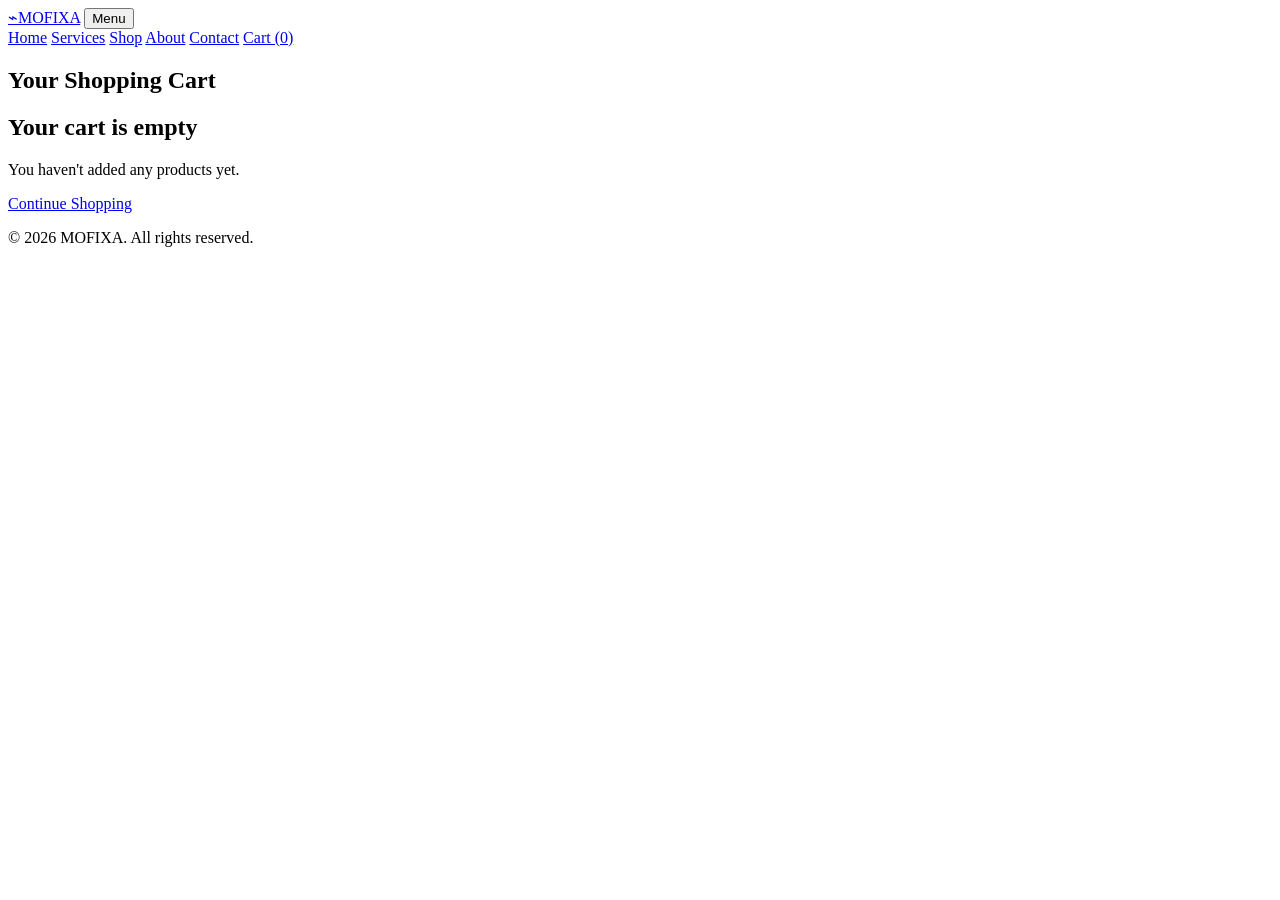
==== cart.html @ e689420d "Add files via upload" ====
<!DOCTYPE html>
<html lang="en">

<head>
    <meta charset="UTF-8">
    <meta name="viewport" content="width=device-width, initial-scale=1.0">
    <title>Shopping Cart | MOFIXA</title>
    <link rel="stylesheet" href="css/style.css">
</head>

<body>

    <header class="site-header">

        <a class="logo" href="index.html#top" aria-label="MOFIXA home"><span class="logo-icon">⌁</span><span>MOFIXA</span></a>

        <button class="menu-button" type="button" aria-expanded="false" aria-controls="site-navigation">Menu</button>

        <nav class="site-navigation" id="site-navigation">
            <a href="index.html#top">Home</a>
            <a href="index.html#services">Services</a>
            <a href="index.html#shop">Shop</a>
            <a href="index.html#about">About</a>
            <a href="index.html#contact">Contact</a>
            <a href="cart.html">
                Cart (<span id="cart-count">0</span>)
            </a>
        </nav>

    </header>


    <main>

        <section class="cart-section">

            <h1>Your Shopping Cart</h1>

            <div id="cart-container" aria-live="polite">
            </div>

        </section>

    </main>

    <footer>
        <p>&copy; 2026 MOFIXA. All rights reserved.</p>
    </footer>


    <script src="products.js"></script>
    <script src="cart.js"></script>
    <script src="cart-page.js"></script>
    <script src="nav.js"></script>

    
</body>

</html>
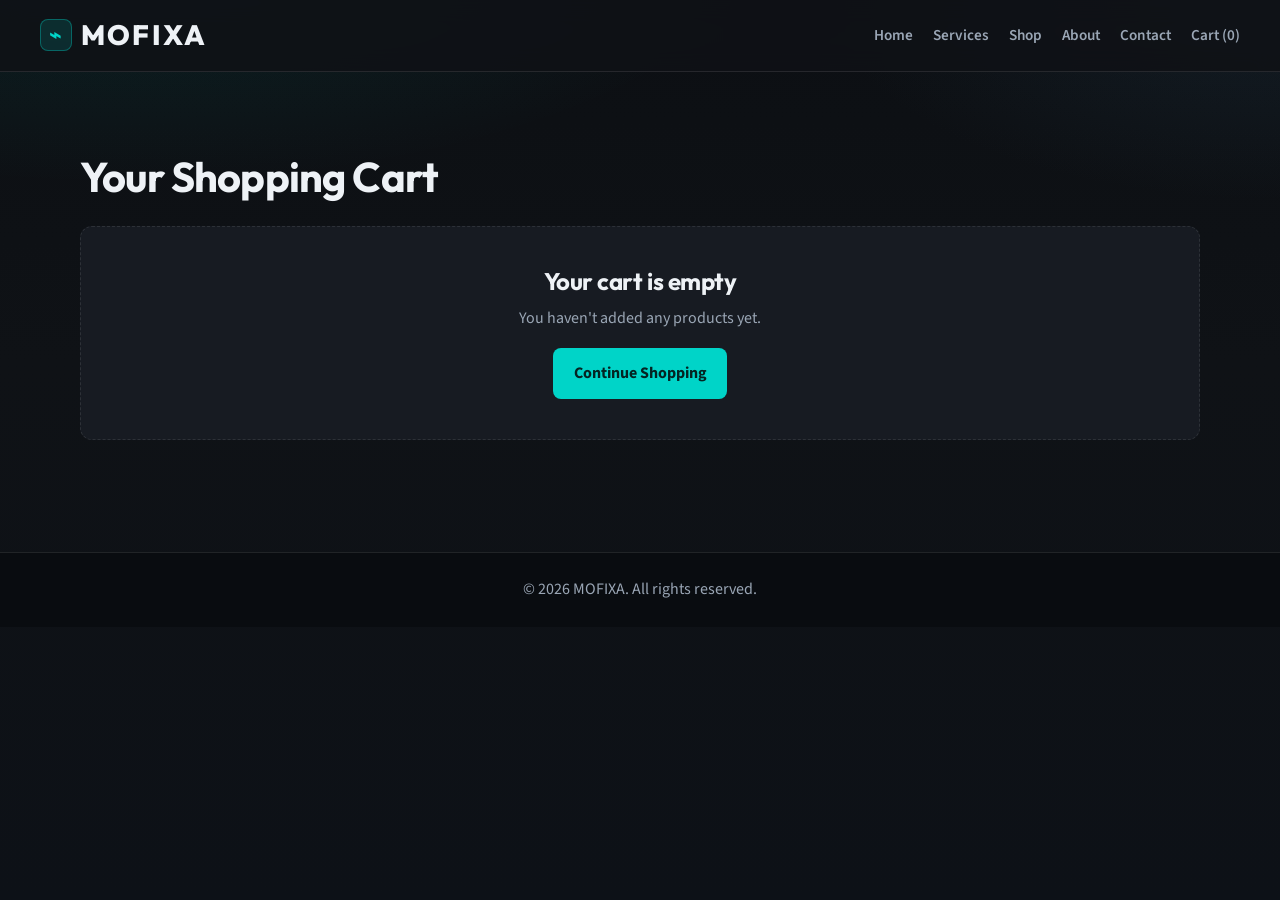
==== commit 7bb5d7a7: "Rebuild MOFIXA visuals, images, and contact path Add full charcoal/teal stylesheet, royalty-free pro" ====
--- a/cart.html
+++ b/cart.html
@@ -5,7 +5,11 @@
     <meta charset="UTF-8">
     <meta name="viewport" content="width=device-width, initial-scale=1.0">
     <title>Shopping Cart | MOFIXA</title>
+    <link rel="preconnect" href="https://fonts.googleapis.com">
+    <link rel="preconnect" href="https://fonts.gstatic.com" crossorigin>
+    <link href="https://fonts.googleapis.com/css2?family=Outfit:wght@500;700;800&family=Source+Sans+3:wght@400;600;700&display=swap" rel="stylesheet">
     <link rel="stylesheet" href="css/style.css">
+    <link rel="stylesheet" href="https://cdnjs.cloudflare.com/ajax/libs/font-awesome/6.5.2/css/all.min.css">
 </head>
 
 <body>
@@ -16,7 +20,7 @@
 
         <button class="menu-button" type="button" aria-expanded="false" aria-controls="site-navigation">Menu</button>
 
-        <nav class="site-navigation" id="site-navigation">
+        <nav class="site-navigation" id="site-navigation" aria-label="Main navigation">
             <a href="index.html#top">Home</a>
             <a href="index.html#services">Services</a>
             <a href="index.html#shop">Shop</a>
--- a/css/style.css
+++ b/css/style.css
@@ -0,0 +1,964 @@
+/* MOFIXA — clean tech-repair visual system
+   Colors: dark charcoal + electric teal accent */
+
+:root {
+    --bg: #0f1216;
+    --bg-elevated: #171b22;
+    --bg-soft: #1e242e;
+    --surface: #232a35;
+    --text: #eef2f6;
+    --text-muted: #9aa6b5;
+    --accent: #00d4c8;
+    --accent-strong: #00b8ae;
+    --accent-soft: rgba(0, 212, 200, 0.14);
+    --border: rgba(238, 242, 246, 0.1);
+    --danger: #ff6b6b;
+    --success: #3dd68c;
+    --overlay: rgba(8, 10, 14, 0.68);
+    --shadow: 0 18px 40px rgba(0, 0, 0, 0.35);
+    --radius: 12px;
+    --radius-sm: 8px;
+    --header-height: 72px;
+    --max-width: 1120px;
+    --font-display: "Outfit", "Trebuchet MS", sans-serif;
+    --font-body: "Source Sans 3", "Helvetica Neue", sans-serif;
+    --transition: 180ms ease;
+}
+
+*,
+*::before,
+*::after {
+    box-sizing: border-box;
+}
+
+html {
+    scroll-behavior: smooth;
+}
+
+body {
+    margin: 0;
+    min-height: 100vh;
+    font-family: var(--font-body);
+    color: var(--text);
+    background:
+        radial-gradient(1200px 500px at 10% -10%, rgba(0, 212, 200, 0.12), transparent 55%),
+        radial-gradient(900px 400px at 100% 0%, rgba(40, 70, 90, 0.25), transparent 50%),
+        linear-gradient(180deg, #0c0f13 0%, var(--bg) 40%, #0d1117 100%);
+    line-height: 1.6;
+}
+
+img {
+    max-width: 100%;
+    display: block;
+}
+
+a {
+    color: var(--accent);
+    text-decoration: none;
+    transition: color var(--transition), opacity var(--transition);
+}
+
+a:hover {
+    color: #7ff0e8;
+}
+
+h1,
+h2,
+h3 {
+    font-family: var(--font-display);
+    line-height: 1.2;
+    margin: 0 0 0.65rem;
+    letter-spacing: -0.02em;
+}
+
+p {
+    margin: 0 0 1rem;
+    color: var(--text-muted);
+}
+
+/* ========== Header / Nav ========== */
+
+.site-header {
+    position: sticky;
+    top: 0;
+    z-index: 100;
+    display: flex;
+    align-items: center;
+    justify-content: space-between;
+    gap: 1rem;
+    min-height: var(--header-height);
+    padding: 0.75rem clamp(1rem, 4vw, 2.5rem);
+    background: rgba(15, 18, 22, 0.88);
+    backdrop-filter: blur(12px);
+    border-bottom: 1px solid var(--border);
+}
+
+.logo {
+    display: inline-flex;
+    align-items: center;
+    gap: 0.55rem;
+    color: var(--text);
+    font-family: var(--font-display);
+    font-weight: 800;
+    font-size: clamp(1.35rem, 2.5vw, 1.75rem);
+    letter-spacing: 0.08em;
+}
+
+.logo:hover {
+    color: var(--text);
+}
+
+.logo-icon {
+    display: inline-grid;
+    place-items: center;
+    width: 2rem;
+    height: 2rem;
+    border-radius: 8px;
+    background: var(--accent-soft);
+    color: var(--accent);
+    font-size: 1.25rem;
+    line-height: 1;
+    box-shadow: inset 0 0 0 1px rgba(0, 212, 200, 0.35);
+}
+
+.menu-button {
+    display: none;
+    border: 1px solid var(--border);
+    background: var(--bg-soft);
+    color: var(--text);
+    border-radius: var(--radius-sm);
+    padding: 0.55rem 0.9rem;
+    font: inherit;
+    cursor: pointer;
+}
+
+.menu-button:hover {
+    border-color: var(--accent);
+    color: var(--accent);
+}
+
+.site-navigation {
+    display: flex;
+    align-items: center;
+    gap: 1.25rem;
+}
+
+.site-navigation a {
+    color: var(--text-muted);
+    font-size: 0.95rem;
+    font-weight: 600;
+}
+
+.site-navigation a:hover,
+.site-navigation a:focus-visible {
+    color: var(--accent);
+}
+
+.site-navigation.is-open {
+    display: flex;
+}
+
+/* ========== Buttons ========== */
+
+.button,
+button[type="submit"],
+#clear-filters {
+    display: inline-flex;
+    align-items: center;
+    justify-content: center;
+    gap: 0.4rem;
+    padding: 0.75rem 1.2rem;
+    border-radius: var(--radius-sm);
+    border: 1px solid transparent;
+    background: var(--accent);
+    color: #042422;
+    font: inherit;
+    font-weight: 700;
+    cursor: pointer;
+    transition: background var(--transition), transform var(--transition), border-color var(--transition), color var(--transition);
+}
+
+.button:hover,
+button[type="submit"]:hover,
+#clear-filters:hover {
+    background: var(--accent-strong);
+    color: #021716;
+}
+
+.button:active,
+button[type="submit"]:active {
+    transform: translateY(1px);
+}
+
+.button:disabled,
+button:disabled {
+    opacity: 0.45;
+    cursor: not-allowed;
+    transform: none;
+}
+
+.secondary-button {
+    background: transparent;
+    color: var(--text);
+    border-color: rgba(238, 242, 246, 0.35);
+}
+
+.secondary-button:hover {
+    background: rgba(255, 255, 255, 0.06);
+    color: var(--text);
+    border-color: var(--accent);
+}
+
+/* ========== Hero ========== */
+
+.hero {
+    position: relative;
+    min-height: min(92vh, 760px);
+    overflow: hidden;
+    background: #05070a;
+}
+
+.hero-slide {
+    position: absolute;
+    inset: 0;
+    opacity: 0;
+    visibility: hidden;
+    transition: opacity 0.7s ease, visibility 0.7s ease;
+}
+
+.hero-slide.active {
+    opacity: 1;
+    visibility: visible;
+    z-index: 1;
+}
+
+.hero-slide img {
+    width: 100%;
+    height: 100%;
+    object-fit: cover;
+    object-position: center;
+    transform: scale(1.04);
+    transition: transform 6s ease;
+}
+
+.hero-slide.active img {
+    transform: scale(1);
+}
+
+.hero-slide-overlay {
+    position: absolute;
+    inset: 0;
+    background:
+        linear-gradient(90deg, rgba(8, 10, 14, 0.88) 0%, rgba(8, 10, 14, 0.55) 48%, rgba(8, 10, 14, 0.25) 100%),
+        linear-gradient(0deg, rgba(8, 10, 14, 0.55), transparent 45%);
+}
+
+.hero-content {
+    position: absolute;
+    z-index: 2;
+    left: 0;
+    right: 0;
+    bottom: 0;
+    top: 0;
+    display: flex;
+    flex-direction: column;
+    justify-content: center;
+    max-width: var(--max-width);
+    margin: 0 auto;
+    padding: clamp(1.5rem, 5vw, 4rem);
+    width: 100%;
+}
+
+.hero-tag {
+    display: inline-block;
+    margin: 0 0 0.85rem;
+    color: var(--accent);
+    font-size: 0.8rem;
+    font-weight: 700;
+    letter-spacing: 0.16em;
+}
+
+.hero-content h1 {
+    max-width: 14ch;
+    font-size: clamp(2.4rem, 6vw, 4.4rem);
+    color: var(--text);
+    margin-bottom: 0.85rem;
+}
+
+.hero-content > p {
+    max-width: 36ch;
+    font-size: clamp(1rem, 2vw, 1.2rem);
+    color: rgba(238, 242, 246, 0.86);
+}
+
+.hero-buttons {
+    display: flex;
+    flex-wrap: wrap;
+    gap: 0.85rem;
+    margin-top: 0.5rem;
+}
+
+.slider-button {
+    position: absolute;
+    top: 50%;
+    z-index: 3;
+    transform: translateY(-50%);
+    width: 2.75rem;
+    height: 2.75rem;
+    border-radius: 999px;
+    border: 1px solid rgba(255, 255, 255, 0.2);
+    background: rgba(15, 18, 22, 0.55);
+    color: var(--text);
+    cursor: pointer;
+    transition: background var(--transition), border-color var(--transition);
+}
+
+.slider-button:hover {
+    background: rgba(0, 212, 200, 0.2);
+    border-color: var(--accent);
+}
+
+.slider-prev {
+    left: clamp(0.75rem, 2vw, 1.5rem);
+}
+
+.slider-next {
+    right: clamp(0.75rem, 2vw, 1.5rem);
+}
+
+.slider-dots {
+    position: absolute;
+    z-index: 3;
+    left: 50%;
+    bottom: 1.4rem;
+    transform: translateX(-50%);
+    display: flex;
+    gap: 0.55rem;
+}
+
+.slider-dot {
+    width: 0.7rem;
+    height: 0.7rem;
+    padding: 0;
+    border-radius: 999px;
+    border: 0;
+    background: rgba(255, 255, 255, 0.35);
+    cursor: pointer;
+    transition: background var(--transition), transform var(--transition);
+}
+
+.slider-dot.active,
+.slider-dot:hover {
+    background: var(--accent);
+    transform: scale(1.15);
+}
+
+/* ========== Sections ========== */
+
+.services-section,
+.products-section,
+.about-section,
+.contact-section,
+.cart-section,
+.product-details {
+    width: min(100% - 2rem, var(--max-width));
+    margin: 0 auto;
+    padding: clamp(3rem, 7vw, 5rem) 0;
+}
+
+.section-heading {
+    max-width: 40rem;
+    margin-bottom: 2.25rem;
+}
+
+.section-tag {
+    margin: 0 0 0.5rem;
+    color: var(--accent);
+    font-size: 0.78rem;
+    font-weight: 700;
+    letter-spacing: 0.16em;
+}
+
+.section-heading h2,
+.products-section > h2,
+.about-section > h2,
+.contact-section h2,
+.cart-section h1 {
+    font-size: clamp(1.8rem, 4vw, 2.6rem);
+    color: var(--text);
+}
+
+/* ========== Services ========== */
+
+.services {
+    display: grid;
+    grid-template-columns: repeat(4, minmax(0, 1fr));
+    gap: 1.1rem;
+}
+
+.service-card {
+    padding: 1.35rem 1.2rem;
+    background: linear-gradient(180deg, var(--bg-elevated), var(--bg-soft));
+    border: 1px solid var(--border);
+    border-radius: var(--radius);
+    transition: border-color var(--transition), transform var(--transition), box-shadow var(--transition);
+}
+
+.service-card:hover {
+    border-color: rgba(0, 212, 200, 0.45);
+    transform: translateY(-3px);
+    box-shadow: var(--shadow);
+}
+
+.service-icon {
+    font-size: 1.6rem;
+    margin-bottom: 0.75rem;
+}
+
+.service-card h3 {
+    color: var(--text);
+    font-size: 1.1rem;
+}
+
+.service-card p {
+    margin-bottom: 0;
+    font-size: 0.95rem;
+}
+
+/* ========== Shop / Products ========== */
+
+.products-section > p {
+    margin-top: -0.5rem;
+    margin-bottom: 1.5rem;
+}
+
+.shop-controls {
+    display: grid;
+    grid-template-columns: 1.4fr 1fr 1fr auto;
+    gap: 0.85rem;
+    align-items: end;
+    margin-bottom: 1.75rem;
+    padding: 1rem;
+    background: var(--bg-elevated);
+    border: 1px solid var(--border);
+    border-radius: var(--radius);
+}
+
+.search-box input,
+.category-filter select,
+.sort-filter select,
+.contact-section input,
+.contact-section textarea {
+    width: 100%;
+    margin-top: 0.35rem;
+    padding: 0.7rem 0.85rem;
+    border-radius: var(--radius-sm);
+    border: 1px solid var(--border);
+    background: var(--bg);
+    color: var(--text);
+    font: inherit;
+}
+
+.search-box input:focus,
+.category-filter select:focus,
+.sort-filter select:focus,
+.contact-section input:focus,
+.contact-section textarea:focus {
+    outline: 2px solid rgba(0, 212, 200, 0.45);
+    border-color: var(--accent);
+}
+
+.category-filter label,
+.sort-filter label,
+.contact-section label {
+    display: block;
+    color: var(--text-muted);
+    font-size: 0.85rem;
+    font-weight: 600;
+}
+
+.products {
+    display: grid;
+    grid-template-columns: repeat(2, minmax(0, 1fr));
+    gap: 1.25rem;
+}
+
+.product-card {
+    display: grid;
+    grid-template-rows: auto 1fr;
+    overflow: hidden;
+    background: var(--bg-elevated);
+    border: 1px solid var(--border);
+    border-radius: var(--radius);
+    transition: border-color var(--transition), transform var(--transition), box-shadow var(--transition);
+}
+
+.product-card:hover {
+    border-color: rgba(0, 212, 200, 0.4);
+    transform: translateY(-3px);
+    box-shadow: var(--shadow);
+}
+
+.product-image {
+    aspect-ratio: 16 / 11;
+    overflow: hidden;
+    background: #0a0d11;
+}
+
+.product-image img {
+    width: 100%;
+    height: 100%;
+    object-fit: cover;
+    transition: transform 0.45s ease;
+}
+
+.product-card:hover .product-image img {
+    transform: scale(1.04);
+}
+
+.product-card-content {
+    display: flex;
+    flex-direction: column;
+    gap: 0.55rem;
+    padding: 1.1rem 1.15rem 1.25rem;
+}
+
+.product-card-content h3 {
+    color: var(--text);
+    font-size: 1.15rem;
+}
+
+.product-brand {
+    margin: 0;
+    color: var(--accent);
+    font-size: 0.8rem;
+    font-weight: 700;
+    letter-spacing: 0.08em;
+    text-transform: uppercase;
+}
+
+.product-description {
+    margin: 0;
+    font-size: 0.95rem;
+}
+
+.product-meta {
+    display: flex;
+    flex-wrap: wrap;
+    gap: 0.5rem;
+    margin: 0.2rem 0;
+}
+
+.condition-badge,
+.stock-status {
+    display: inline-flex;
+    align-items: center;
+    padding: 0.2rem 0.55rem;
+    border-radius: 999px;
+    font-size: 0.75rem;
+    font-weight: 700;
+}
+
+.condition-badge {
+    background: rgba(255, 255, 255, 0.08);
+    color: var(--text);
+}
+
+.stock-status.in-stock {
+    background: rgba(61, 214, 140, 0.15);
+    color: var(--success);
+}
+
+.stock-status.out-of-stock {
+    background: rgba(255, 107, 107, 0.15);
+    color: var(--danger);
+}
+
+.product-price,
+.product-detail-price {
+    margin: 0.25rem 0 0.75rem;
+    color: var(--text);
+    font-size: 1.35rem;
+    font-weight: 800;
+}
+
+.product-card-content .button {
+    margin-top: auto;
+    align-self: flex-start;
+}
+
+.no-products {
+    grid-column: 1 / -1;
+    padding: 2.5rem 1.5rem;
+    text-align: center;
+    background: var(--bg-elevated);
+    border: 1px dashed var(--border);
+    border-radius: var(--radius);
+}
+
+.no-products h3 {
+    color: var(--text);
+}
+
+/* ========== About ========== */
+
+.about-section {
+    border-top: 1px solid var(--border);
+    border-bottom: 1px solid var(--border);
+}
+
+.about-section p {
+    max-width: 42rem;
+    font-size: 1.05rem;
+}
+
+/* ========== Contact ========== */
+
+.contact-section form {
+    display: grid;
+    gap: 0.85rem;
+    max-width: 36rem;
+    margin-bottom: 2rem;
+}
+
+.contact-section textarea {
+    min-height: 8rem;
+    resize: vertical;
+}
+
+.contact-buttons {
+    display: flex;
+    flex-wrap: wrap;
+    gap: 0.75rem;
+    margin-top: 0.35rem;
+}
+
+.contact-buttons .button,
+.contact-buttons a.button {
+    background: transparent;
+    color: var(--text);
+    border: 1px solid rgba(238, 242, 246, 0.3);
+}
+
+.contact-buttons .button:hover,
+.contact-buttons a.button:hover {
+    border-color: var(--accent);
+    color: var(--accent);
+    background: var(--accent-soft);
+}
+
+.form-status {
+    min-height: 1.5rem;
+    margin: 0.25rem 0 0;
+    color: var(--accent);
+    font-weight: 600;
+}
+
+.social-section {
+    margin: 2rem 0;
+    padding: 1.25rem 0;
+    border-top: 1px solid var(--border);
+}
+
+.social-section h3 {
+    color: var(--text);
+}
+
+.coming-soon {
+    color: var(--text-muted);
+}
+
+.contact-info {
+    display: grid;
+    grid-template-columns: repeat(3, minmax(0, 1fr));
+    gap: 1rem;
+}
+
+.contact-info p {
+    margin: 0;
+    padding: 1.1rem;
+    background: var(--bg-elevated);
+    border: 1px solid var(--border);
+    border-radius: var(--radius);
+}
+
+.contact-info strong {
+    color: var(--text);
+}
+
+.contact-info a {
+    color: var(--accent);
+    font-weight: 600;
+}
+
+/* ========== Product details ========== */
+
+.product-details {
+    display: grid;
+    grid-template-columns: minmax(0, 1.05fr) minmax(0, 1fr);
+    gap: clamp(1.25rem, 4vw, 2.5rem);
+    align-items: start;
+}
+
+.product-details > img {
+    width: 100%;
+    border-radius: var(--radius);
+    border: 1px solid var(--border);
+    background: var(--bg-elevated);
+    aspect-ratio: 4 / 3;
+    object-fit: cover;
+}
+
+.product-info h1 {
+    font-size: clamp(1.8rem, 4vw, 2.5rem);
+    color: var(--text);
+}
+
+.product-info > p {
+    margin-bottom: 0.7rem;
+}
+
+.specifications {
+    display: grid;
+    gap: 0.45rem;
+    margin: 0.75rem 0 1.25rem;
+    padding: 1rem;
+    background: var(--bg-elevated);
+    border: 1px solid var(--border);
+    border-radius: var(--radius);
+}
+
+.specifications p {
+    margin: 0;
+    color: var(--text-muted);
+}
+
+.specifications strong {
+    color: var(--text);
+}
+
+.cart-message {
+    margin-top: 0.85rem;
+    color: var(--accent);
+    font-weight: 600;
+}
+
+/* ========== Cart ========== */
+
+.cart-section h1 {
+    margin-bottom: 1.5rem;
+}
+
+.empty-cart {
+    padding: 2.5rem 1.5rem;
+    text-align: center;
+    background: var(--bg-elevated);
+    border: 1px dashed var(--border);
+    border-radius: var(--radius);
+}
+
+.empty-cart h2 {
+    color: var(--text);
+}
+
+.cart-item {
+    display: grid;
+    grid-template-columns: 120px 1fr auto;
+    gap: 1rem;
+    align-items: center;
+    padding: 1rem;
+    margin-bottom: 0.9rem;
+    background: var(--bg-elevated);
+    border: 1px solid var(--border);
+    border-radius: var(--radius);
+}
+
+.cart-item img {
+    width: 120px;
+    height: 90px;
+    object-fit: cover;
+    border-radius: var(--radius-sm);
+    background: #0a0d11;
+}
+
+.cart-item-info h3 {
+    color: var(--text);
+    font-size: 1.05rem;
+}
+
+.cart-item-info p {
+    margin-bottom: 0.4rem;
+    font-size: 0.92rem;
+}
+
+.quantity-controls {
+    display: inline-flex;
+    align-items: center;
+    gap: 0.55rem;
+    margin: 0.45rem 0 0.7rem;
+}
+
+.quantity-controls button {
+    width: 2rem;
+    height: 2rem;
+    border-radius: 6px;
+    border: 1px solid var(--border);
+    background: var(--bg-soft);
+    color: var(--text);
+    font: inherit;
+    cursor: pointer;
+}
+
+.quantity-controls button:hover:not(:disabled) {
+    border-color: var(--accent);
+    color: var(--accent);
+}
+
+.remove-button {
+    border: 0;
+    background: transparent;
+    color: var(--danger);
+    padding: 0;
+    font: inherit;
+    font-weight: 600;
+    cursor: pointer;
+}
+
+.remove-button:hover {
+    text-decoration: underline;
+}
+
+.cart-item-total {
+    color: var(--text);
+    font-size: 1.1rem;
+}
+
+.cart-total {
+    margin-top: 1.25rem;
+    padding: 1.25rem;
+    background: linear-gradient(180deg, var(--bg-elevated), var(--bg-soft));
+    border: 1px solid rgba(0, 212, 200, 0.25);
+    border-radius: var(--radius);
+}
+
+.cart-total h2 {
+    color: var(--text);
+}
+
+.cart-total .button {
+    margin-top: 0.35rem;
+}
+
+/* ========== Footer ========== */
+
+footer {
+    margin-top: 2rem;
+    padding: 1.5rem clamp(1rem, 4vw, 2.5rem);
+    border-top: 1px solid var(--border);
+    text-align: center;
+    color: var(--text-muted);
+    background: rgba(8, 10, 14, 0.7);
+}
+
+footer p {
+    margin: 0;
+}
+
+/* ========== Responsive ========== */
+
+@media (max-width: 960px) {
+    .services {
+        grid-template-columns: repeat(2, minmax(0, 1fr));
+    }
+
+    .shop-controls {
+        grid-template-columns: 1fr 1fr;
+    }
+
+    .contact-info {
+        grid-template-columns: 1fr;
+    }
+
+    .product-details {
+        grid-template-columns: 1fr;
+    }
+}
+
+@media (max-width: 720px) {
+    .menu-button {
+        display: inline-flex;
+    }
+
+    .site-navigation {
+        display: none;
+        position: absolute;
+        top: 100%;
+        left: 0;
+        right: 0;
+        flex-direction: column;
+        align-items: stretch;
+        gap: 0;
+        padding: 0.75rem 1rem 1rem;
+        background: rgba(15, 18, 22, 0.97);
+        border-bottom: 1px solid var(--border);
+    }
+
+    .site-navigation.is-open {
+        display: flex;
+    }
+
+    .site-navigation a {
+        padding: 0.85rem 0.4rem;
+        border-bottom: 1px solid var(--border);
+    }
+
+    .hero {
+        min-height: 78vh;
+    }
+
+    .hero-content {
+        justify-content: flex-end;
+        padding-bottom: 4.5rem;
+    }
+
+    .services,
+    .products {
+        grid-template-columns: 1fr;
+    }
+
+    .shop-controls {
+        grid-template-columns: 1fr;
+    }
+
+    .cart-item {
+        grid-template-columns: 96px 1fr;
+    }
+
+    .cart-item-total {
+        grid-column: 1 / -1;
+        justify-self: end;
+    }
+
+    .cart-item img {
+        width: 96px;
+        height: 72px;
+    }
+}
+
+@media (prefers-reduced-motion: reduce) {
+    html {
+        scroll-behavior: auto;
+    }
+
+    *,
+    *::before,
+    *::after {
+        animation: none !important;
+        transition: none !important;
+    }
+
+    .hero-slide img,
+    .hero-slide.active img {
+        transform: none;
+    }
+}
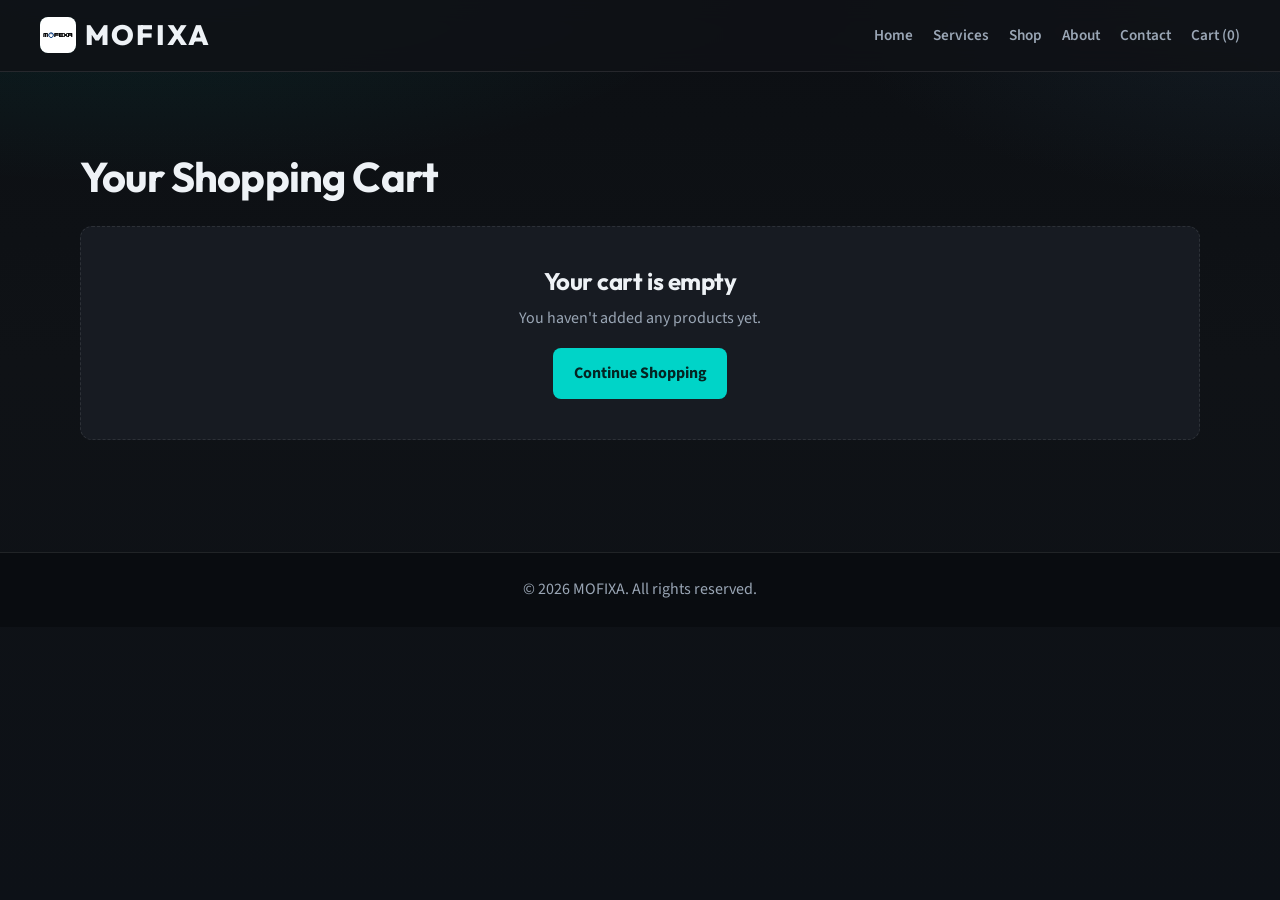
==== commit 722e93c1: "Restore authentic local MOFIXA images and brand logo. Replace the PR's compressed placeholder photos" ====
--- a/cart.html
+++ b/cart.html
@@ -16,7 +16,7 @@
 
     <header class="site-header">
 
-        <a class="logo" href="index.html#top" aria-label="MOFIXA home"><span class="logo-icon">⌁</span><span>MOFIXA</span></a>
+        <a class="logo" href="index.html#top" aria-label="MOFIXA home"><img class="logo-mark" src="images/mofixa-logo.svg" alt="" width="36" height="36"><span>MOFIXA</span></a>
 
         <button class="menu-button" type="button" aria-expanded="false" aria-controls="site-navigation">Menu</button>
 
--- a/css/style.css
+++ b/css/style.css
@@ -121,6 +121,15 @@
     box-shadow: inset 0 0 0 1px rgba(0, 212, 200, 0.35);
 }
 
+.logo-mark {
+    width: 2.25rem;
+    height: 2.25rem;
+    border-radius: 8px;
+    object-fit: contain;
+    background: #0b0e12;
+    box-shadow: inset 0 0 0 1px rgba(0, 212, 200, 0.35);
+}
+
 .menu-button {
     display: none;
     border: 1px solid var(--border);
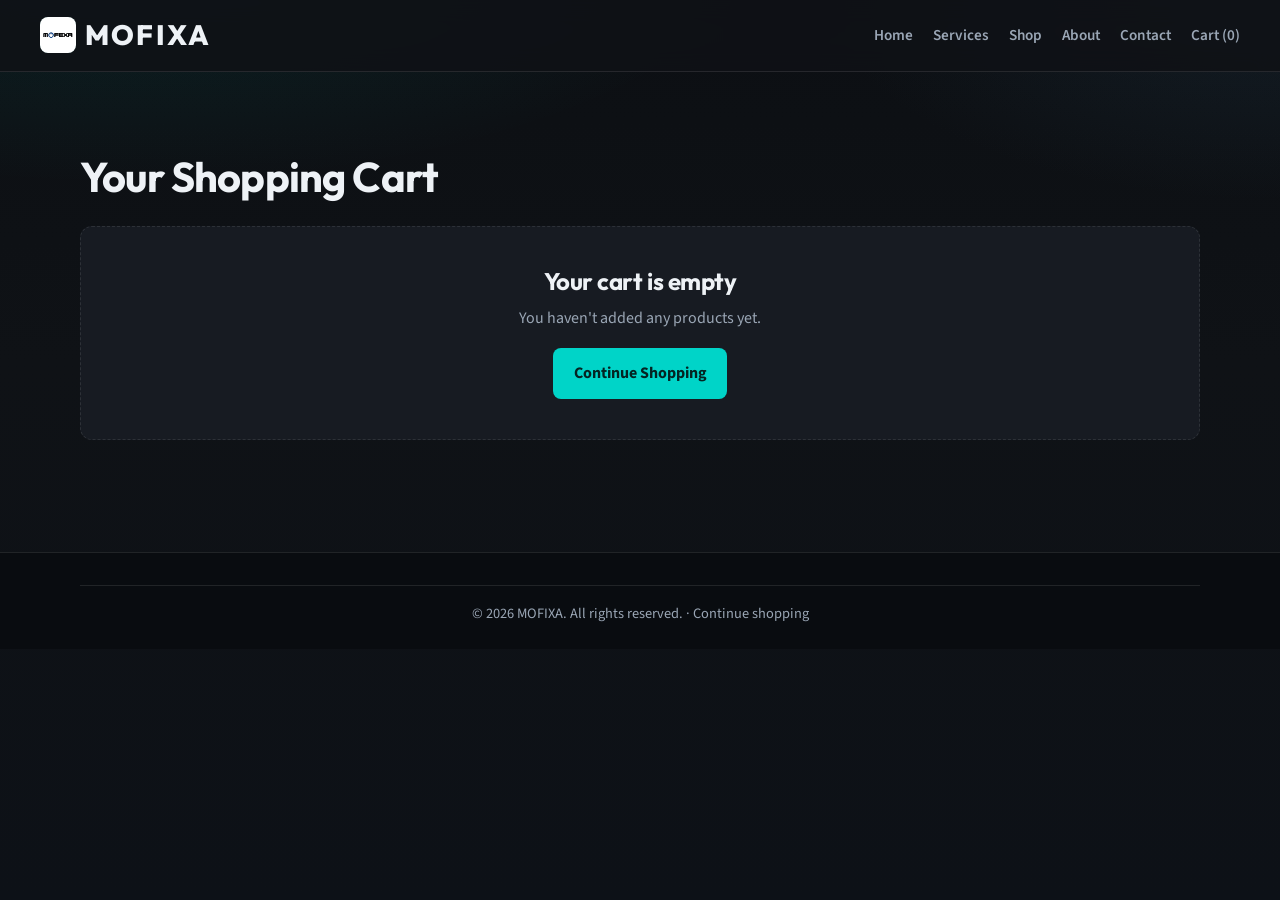
==== commit 3ae3f8ef: "Polish MOFIXA for go-live readiness Centralize contacts in config.js, compress images (~12MB to <1MB" ====
--- a/cart.html
+++ b/cart.html
@@ -5,6 +5,7 @@
     <meta charset="UTF-8">
     <meta name="viewport" content="width=device-width, initial-scale=1.0">
     <title>Shopping Cart | MOFIXA</title>
+    <link rel="icon" href="images/mofixa-logo.svg" type="image/svg+xml">
     <link rel="preconnect" href="https://fonts.googleapis.com">
     <link rel="preconnect" href="https://fonts.gstatic.com" crossorigin>
     <link href="https://fonts.googleapis.com/css2?family=Outfit:wght@500;700;800&family=Source+Sans+3:wght@400;600;700&display=swap" rel="stylesheet">
@@ -47,17 +48,18 @@
 
     </main>
 
-    <footer>
-        <p>&copy; 2026 MOFIXA. All rights reserved.</p>
+    <footer class="site-footer">
+        <div class="footer-copy">
+            <p>&copy; 2026 MOFIXA. All rights reserved. · <a href="index.html#shop">Continue shopping</a></p>
+        </div>
     </footer>
 
-
+    <script src="config.js"></script>
     <script src="products.js"></script>
     <script src="cart.js"></script>
     <script src="cart-page.js"></script>
     <script src="nav.js"></script>
 
-    
 </body>
 
 </html>
--- a/css/style.css
+++ b/css/style.css
@@ -420,8 +420,16 @@
 }
 
 .service-icon {
-    font-size: 1.6rem;
-    margin-bottom: 0.75rem;
+    display: inline-grid;
+    place-items: center;
+    width: 2.6rem;
+    height: 2.6rem;
+    margin-bottom: 0.85rem;
+    border-radius: 10px;
+    background: var(--accent-soft);
+    color: var(--accent);
+    font-size: 1.15rem;
+    box-shadow: inset 0 0 0 1px rgba(0, 212, 200, 0.28);
 }
 
 .service-card h3 {
@@ -434,12 +442,11 @@
     font-size: 0.95rem;
 }
 
+.section-cta {
+    margin-top: 1.75rem;
+}
+
 /* ========== Shop / Products ========== */
-
-.products-section > p {
-    margin-top: -0.5rem;
-    margin-bottom: 1.5rem;
-}
 
 .shop-controls {
     display: grid;
@@ -616,9 +623,27 @@
     border-bottom: 1px solid var(--border);
 }
 
-.about-section p {
-    max-width: 42rem;
+.about-points {
+    display: grid;
+    grid-template-columns: repeat(3, minmax(0, 1fr));
+    gap: 1.1rem;
+}
+
+.about-point {
+    padding: 1.25rem 1.15rem;
+    background: linear-gradient(180deg, var(--bg-elevated), var(--bg-soft));
+    border: 1px solid var(--border);
+    border-radius: var(--radius);
+}
+
+.about-point h3 {
+    color: var(--text);
     font-size: 1.05rem;
+}
+
+.about-point p {
+    margin: 0;
+    font-size: 0.95rem;
 }
 
 /* ========== Contact ========== */
@@ -860,23 +885,105 @@
 
 /* ========== Footer ========== */
 
-footer {
+.site-footer {
     margin-top: 2rem;
-    padding: 1.5rem clamp(1rem, 4vw, 2.5rem);
+    padding: 2rem clamp(1rem, 4vw, 2.5rem) 1.5rem;
+    border-top: 1px solid var(--border);
+    color: var(--text-muted);
+    background: rgba(8, 10, 14, 0.7);
+}
+
+.footer-grid {
+    width: min(100%, var(--max-width));
+    margin: 0 auto 1.5rem;
+    display: grid;
+    grid-template-columns: 1.4fr 1fr 1fr;
+    gap: 1.5rem;
+}
+
+.footer-brand {
+    display: inline-flex;
+    align-items: center;
+    gap: 0.55rem;
+    color: var(--text);
+    font-family: var(--font-display);
+    font-weight: 800;
+    letter-spacing: 0.08em;
+    margin-bottom: 0.65rem;
+}
+
+.footer-brand:hover {
+    color: var(--text);
+}
+
+.footer-brand .logo-mark {
+    width: 1.85rem;
+    height: 1.85rem;
+}
+
+.site-footer h3 {
+    color: var(--text);
+    font-size: 0.95rem;
+    margin-bottom: 0.75rem;
+}
+
+.site-footer ul {
+    list-style: none;
+    margin: 0;
+    padding: 0;
+    display: grid;
+    gap: 0.45rem;
+}
+
+.site-footer a {
+    color: var(--text-muted);
+}
+
+.site-footer a:hover {
+    color: var(--accent);
+}
+
+.footer-copy {
+    width: min(100%, var(--max-width));
+    margin: 0 auto;
+    padding-top: 1rem;
     border-top: 1px solid var(--border);
     text-align: center;
-    color: var(--text-muted);
-    background: rgba(8, 10, 14, 0.7);
-}
-
-footer p {
+    font-size: 0.9rem;
+}
+
+.footer-copy p {
     margin: 0;
 }
 
+/* Floating repair CTA */
+.repair-fab {
+    position: fixed;
+    right: 1.1rem;
+    bottom: 1.1rem;
+    z-index: 120;
+    display: inline-flex;
+    align-items: center;
+    gap: 0.55rem;
+    padding: 0.85rem 1.15rem;
+    border-radius: 999px;
+    background: var(--accent);
+    color: #042422;
+    font-weight: 800;
+    box-shadow: var(--shadow);
+    border: 0;
+}
+
+.repair-fab:hover {
+    color: #021716;
+    background: var(--accent-strong);
+}
+
 /* ========== Responsive ========== */
 
 @media (max-width: 960px) {
-    .services {
+    .services,
+    .about-points {
         grid-template-columns: repeat(2, minmax(0, 1fr));
     }
 
@@ -884,7 +991,8 @@
         grid-template-columns: 1fr 1fr;
     }
 
-    .contact-info {
+    .contact-info,
+    .footer-grid {
         grid-template-columns: 1fr;
     }
 
@@ -931,8 +1039,21 @@
     }
 
     .services,
+    .about-points,
     .products {
         grid-template-columns: 1fr;
+    }
+
+    .repair-fab span {
+        display: none;
+    }
+
+    .repair-fab {
+        width: 3.25rem;
+        height: 3.25rem;
+        justify-content: center;
+        padding: 0;
+        border-radius: 999px;
     }
 
     .shop-controls {
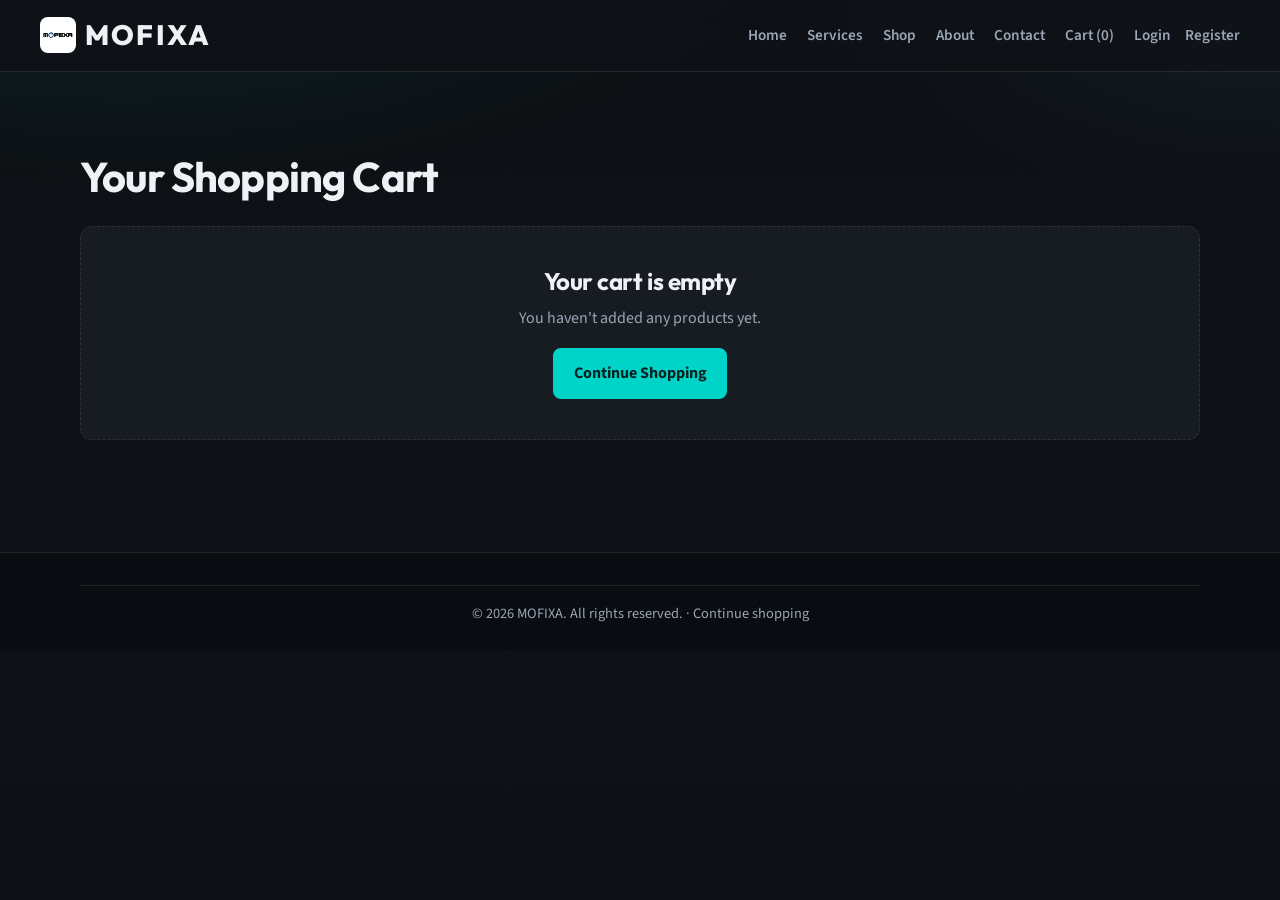
==== commit 0dcb2230: "Add Phase 2 login, register, validation, and repair modal Meet CSC 400 Phase 2 frontend criteria: fi" ====
--- a/cart.html
+++ b/cart.html
@@ -30,6 +30,7 @@
             <a href="cart.html">
                 Cart (<span id="cart-count">0</span>)
             </a>
+            <span id="auth-nav" class="auth-nav"></span>
         </nav>
 
     </header>
@@ -57,6 +58,7 @@
     <script src="config.js"></script>
     <script src="products.js"></script>
     <script src="cart.js"></script>
+    <script src="auth.js"></script>
     <script src="cart-page.js"></script>
     <script src="nav.js"></script>
 
--- a/css/style.css
+++ b/css/style.css
@@ -956,6 +956,178 @@
     margin: 0;
 }
 
+/* ========== Auth pages ========== */
+
+.auth-section {
+    width: min(100% - 2rem, 480px);
+    margin: 0 auto;
+    padding: clamp(3rem, 7vw, 5rem) 0;
+}
+
+.auth-card {
+    padding: 1.75rem 1.4rem;
+    background: linear-gradient(180deg, var(--bg-elevated), var(--bg-soft));
+    border: 1px solid var(--border);
+    border-radius: var(--radius);
+}
+
+.auth-card h1 {
+    color: var(--text);
+    font-size: clamp(1.8rem, 4vw, 2.3rem);
+}
+
+.auth-card form {
+    display: grid;
+    gap: 0.35rem;
+    margin: 1.25rem 0 1rem;
+}
+
+.auth-card label {
+    margin-top: 0.55rem;
+    color: var(--text-muted);
+    font-size: 0.85rem;
+    font-weight: 600;
+}
+
+.auth-card input {
+    width: 100%;
+    padding: 0.7rem 0.85rem;
+    border-radius: var(--radius-sm);
+    border: 1px solid var(--border);
+    background: var(--bg);
+    color: var(--text);
+    font: inherit;
+}
+
+.auth-card input:focus {
+    outline: 2px solid rgba(0, 212, 200, 0.45);
+    border-color: var(--accent);
+}
+
+.auth-switch {
+    margin: 0;
+    font-size: 0.95rem;
+}
+
+.auth-nav {
+    display: inline-flex;
+    align-items: center;
+    gap: 0.85rem;
+}
+
+.auth-user {
+    color: var(--text);
+    font-size: 0.9rem;
+    font-weight: 600;
+}
+
+.auth-link-button {
+    border: 0;
+    background: transparent;
+    color: var(--text-muted);
+    font: inherit;
+    font-size: 0.95rem;
+    font-weight: 600;
+    cursor: pointer;
+    padding: 0;
+}
+
+.auth-link-button:hover {
+    color: var(--accent);
+}
+
+.field-error {
+    min-height: 1.1rem;
+    margin: 0.15rem 0 0;
+    color: var(--danger);
+    font-size: 0.82rem;
+    font-weight: 600;
+}
+
+input.is-invalid,
+textarea.is-invalid {
+    border-color: var(--danger) !important;
+}
+
+/* ========== Modal ========== */
+
+body.modal-open {
+    overflow: hidden;
+}
+
+.modal-overlay {
+    position: fixed;
+    inset: 0;
+    z-index: 200;
+    display: grid;
+    place-items: center;
+    padding: 1rem;
+    background: rgba(5, 7, 10, 0.72);
+}
+
+.modal-overlay[hidden] {
+    display: none !important;
+}
+
+.modal {
+    position: relative;
+    width: min(100%, 420px);
+    padding: 1.6rem 1.35rem 1.4rem;
+    background: var(--bg-elevated);
+    border: 1px solid var(--border);
+    border-radius: var(--radius);
+    box-shadow: var(--shadow);
+}
+
+.modal h2 {
+    color: var(--text);
+}
+
+.modal form {
+    display: grid;
+    gap: 0.35rem;
+    margin-top: 1rem;
+}
+
+.modal label {
+    margin-top: 0.45rem;
+    color: var(--text-muted);
+    font-size: 0.85rem;
+    font-weight: 600;
+}
+
+.modal input,
+.modal textarea {
+    width: 100%;
+    padding: 0.7rem 0.85rem;
+    border-radius: var(--radius-sm);
+    border: 1px solid var(--border);
+    background: var(--bg);
+    color: var(--text);
+    font: inherit;
+}
+
+.modal textarea {
+    min-height: 6rem;
+    resize: vertical;
+}
+
+.modal-close {
+    position: absolute;
+    top: 0.7rem;
+    right: 0.85rem;
+    border: 0;
+    background: transparent;
+    color: var(--text-muted);
+    font-size: 1.6rem;
+    line-height: 1;
+    cursor: pointer;
+}
+
+.modal-close:hover {
+    color: var(--accent);
+}
+
 /* Floating repair CTA */
 .repair-fab {
     position: fixed;
